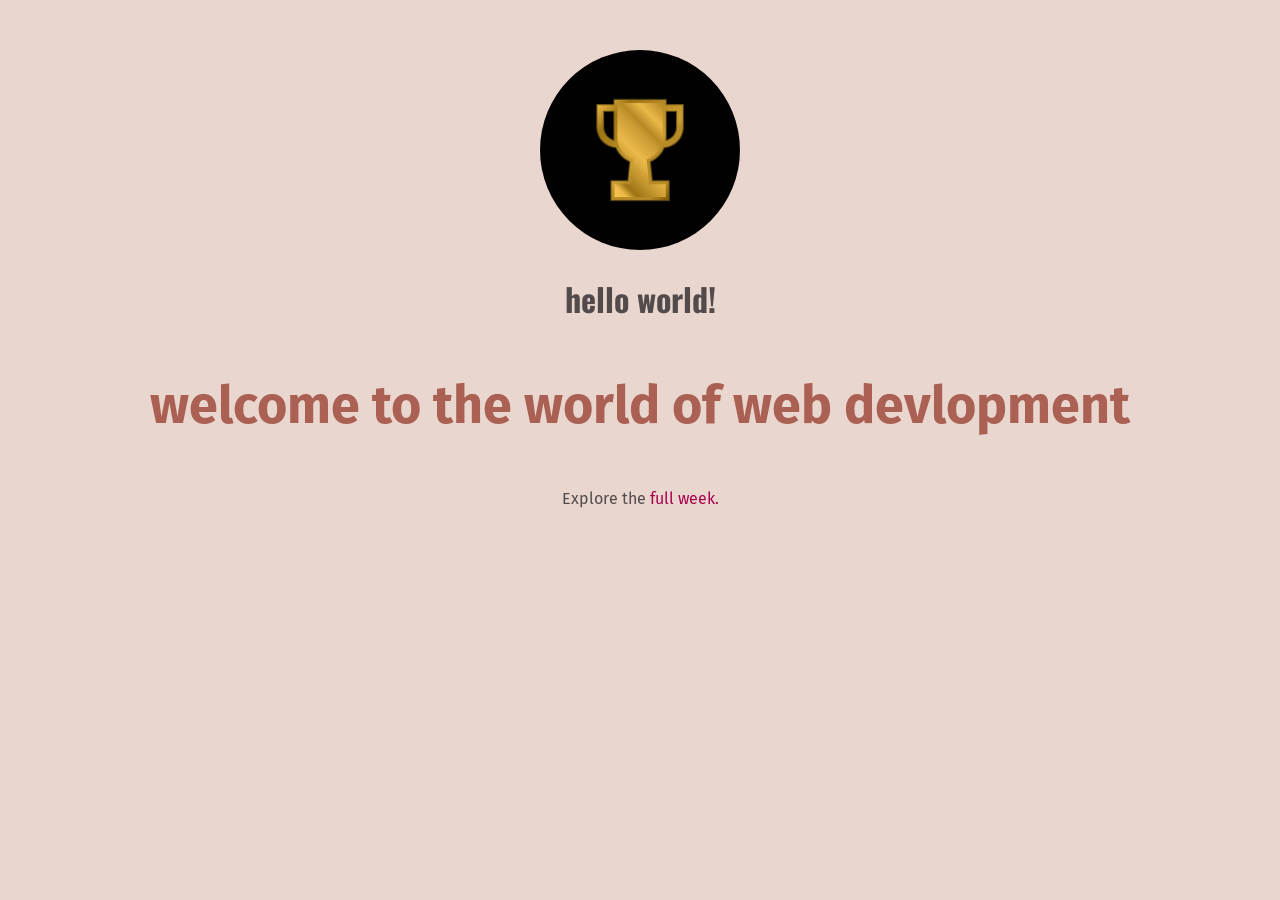
==== website/index.html @ 43f1f2e7 "Add files via upload" ====
<!doctype html>
<html lang="en"></html>
<html>
  <head>
    <link rel="preconnect" href="https://fonts.googleapis.com" />
    <link rel="preconnect" href="https://fonts.gstatic.com" crossorigin />
    <link
      href="https://fonts.googleapis.com/css2?family=Fira+Sans:wght@400;700&family=Oswald:wght@700&display=swap"
      rel="stylesheet"
    />
    <link href="styles/shared.css" rel="stylesheet" />
    <link href="styles/index.css" rel="stylesheet" />
    <title>My Daily Challange</title>
  </head>
  <body>
    <img
      src="images/stock-vector-award-gold-plated-metalic-icon-logo-vector.jpg"
      alt="A trophy"
    />
    <h1>hello world!</h1>
    <p id="todays-challenge">welcome to the world of web devlopment</p>
    <p>
      Explore the
      <a href="full-week.html">full week.</a>
    </p>
  </body>
</html>
---- website/styles/shared.css ----
body {
  background-color: rgb(233, 215, 207);
  text-align: center;
  color: rgb(83, 75, 75);
}
h1 {
  font-family: "Oswald", sans-serif;
}
p {
  font-family: "Fira Sans", sans-serif;
}
a {
  font-family: "Fira Sans", sans-serif;
  text-decoration: none;
  color: rgb(167, 1, 78);
}
a:hover {
  text-decoration: underline ;
}
---- website/styles/index.css ----
body {
  margin: 50px;
}
img {
  width: 200px;
  height: 200px;
  border-radius: 100px;
}
#todays-challenge {
  color: rgb(170, 96, 83);
  font-weight: bold;
  font-size: 52px;
}
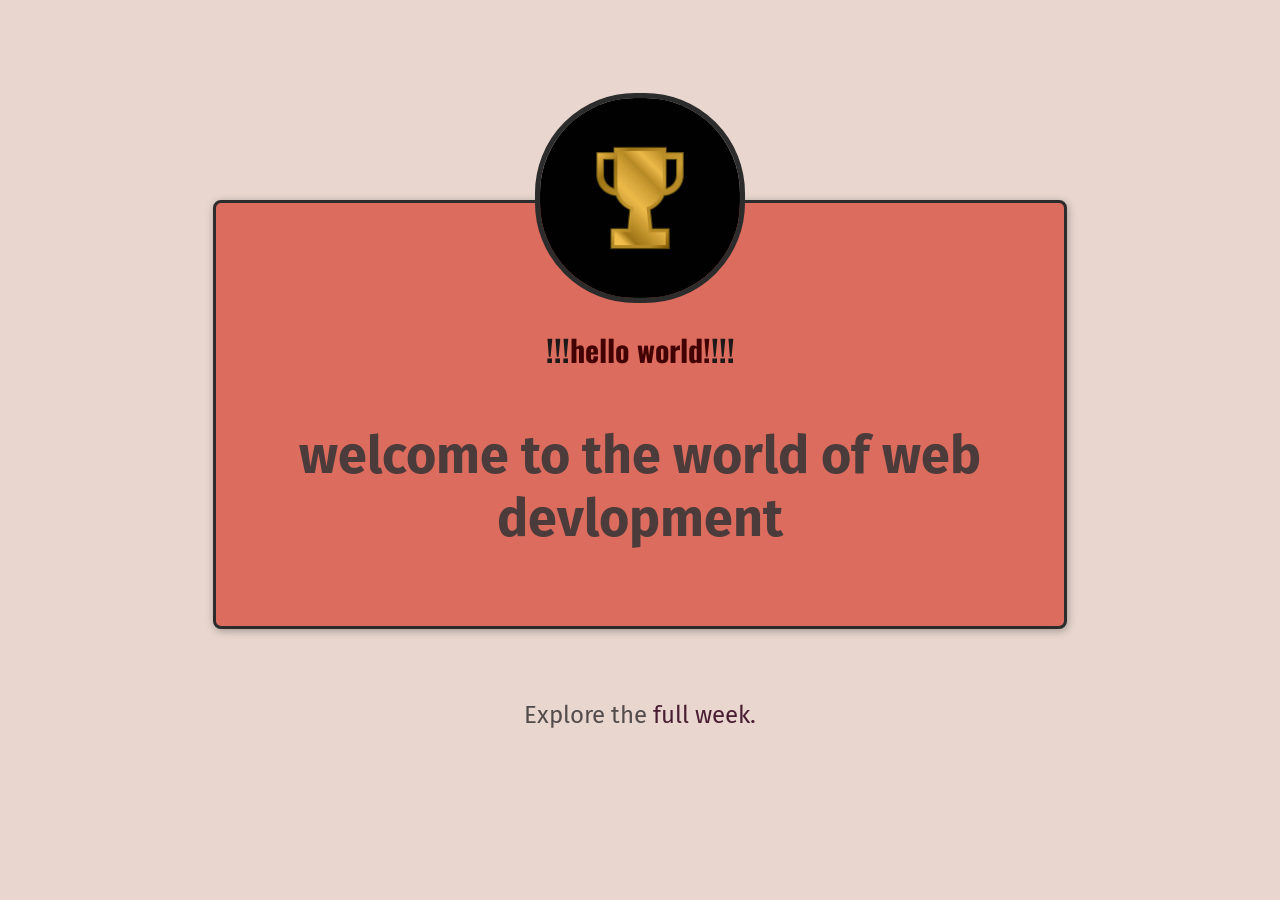
==== commit 55925486: "Add files via upload" ====
--- a/website/index.html
+++ b/website/index.html
@@ -13,15 +13,19 @@
     <title>My Daily Challange</title>
   </head>
   <body>
-    <img
-      src="images/stock-vector-award-gold-plated-metalic-icon-logo-vector.jpg"
-      alt="A trophy"
-    />
-    <h1>hello world!</h1>
-    <p id="todays-challenge">welcome to the world of web devlopment</p>
-    <p>
-      Explore the
-      <a href="full-week.html">full week.</a>
-    </p>
+    <main>
+      <img
+        src="images/stock-vector-award-gold-plated-metalic-icon-logo-vector.jpg"
+        alt="A trophy"
+      />
+      <h1>!!!<span>hello world!</span>!!!</h1>
+      <p id="todays-challenge">welcome to the world of web devlopment</p>
+    </main>
+    <footer>
+      <p>
+        Explore the
+        <a href="full-week.html">full week.</a>
+      </p>
+    </footer>
   </body>
 </html>
--- a/website/styles/shared.css
+++ b/website/styles/shared.css
@@ -2,12 +2,14 @@
   background-color: rgb(233, 215, 207);
   text-align: center;
   color: rgb(83, 75, 75);
+  margin: 50px;
 }
 h1 {
   font-family: "Oswald", sans-serif;
 }
 p {
   font-family: "Fira Sans", sans-serif;
+  font-size: 24px;
 }
 a {
   font-family: "Fira Sans", sans-serif;
--- a/website/styles/index.css
+++ b/website/styles/index.css
@@ -1,13 +1,31 @@
-body {
-  margin: 50px;
+main {
+  width: 800px;
+  margin: 200px auto 72px auto;
+  background-color: rgb(219, 108, 94);
+  padding: 24px;
+  border: solid rgb(44, 44, 44);
+  border-radius: 8px;
+  box-shadow: 1px 2px 8px rgba(0, 0, 0, 0.3);
 }
 img {
   width: 200px;
   height: 200px;
   border-radius: 100px;
+  border: 5px solid rgb(44, 44, 44);
+  margin-top: -134px;
+}
+h1 {
+  font-size: 30px;
+  color: rgb(31, 25, 25);
+}
+span{
+  color: rgb(66, 2, 2);
+}
+a{
+  color: rgb(73, 29, 50);
 }
 #todays-challenge {
-  color: rgb(170, 96, 83);
+  color: rgb(75, 59, 59);
   font-weight: bold;
   font-size: 52px;
 }
